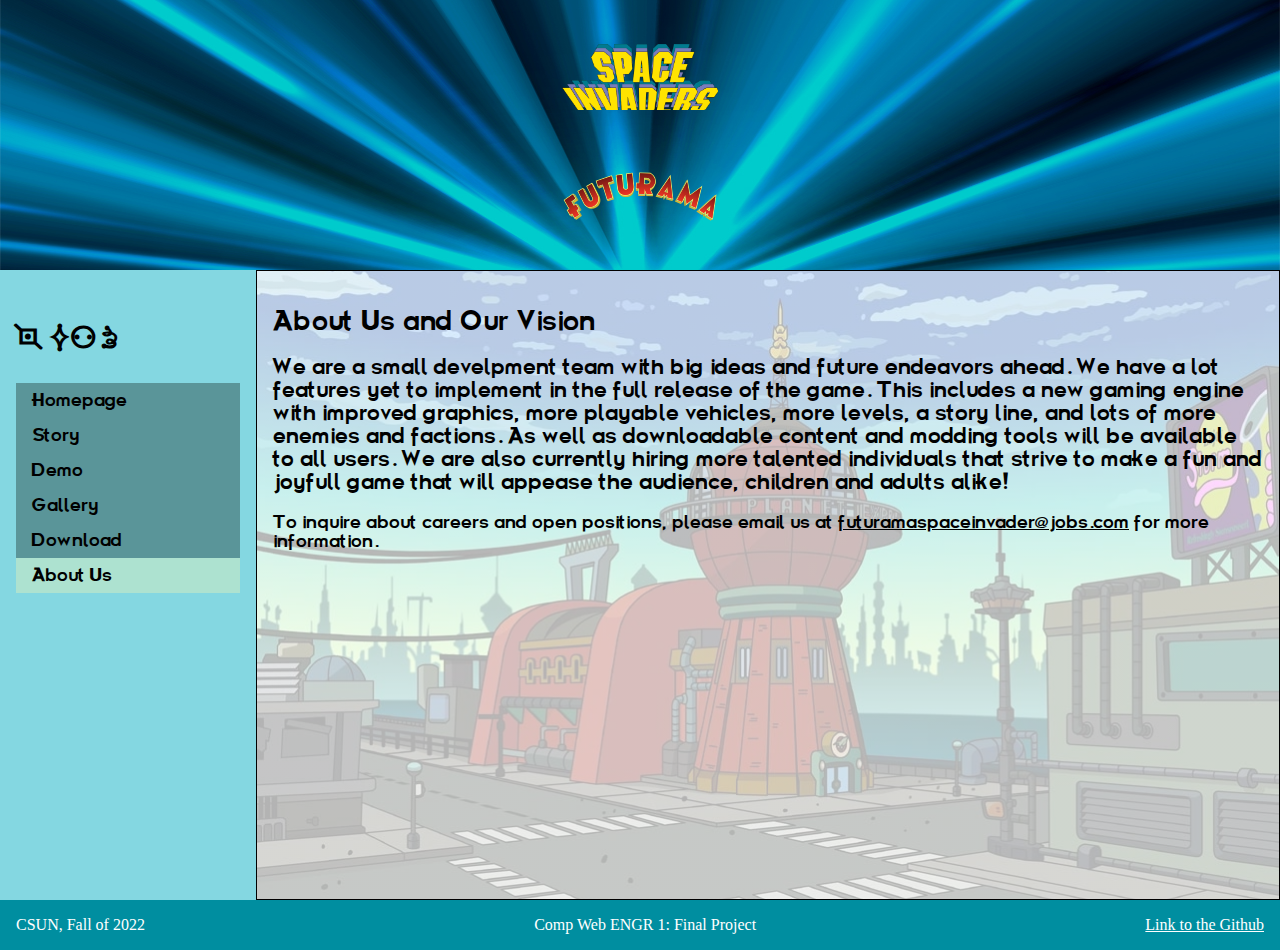
==== about.html @ a847e2ae "Create about.html" ====
<!DOCTYPE html>
<html>
  <head>
    <meta charset="utf-8" />
    <meta name="viewport" content="width=device-width, initial-scale=1.0" />
    <title>Space Invaders: Futurama Style!: About Us</title>
    <link href="css/style.css" rel="stylesheet" type="text/css" />
  </head>
  <body>
    <header>
      <div class="title1">
        <img src="assets/spaveInvaders.png" alt="Space Invaders" />
      </div>
      <div class="title2">
        <img src="assets/futuramaLogo.svg" alt="Futurama" />
      </div>
    </header>

    <div id="main">
      <div class="main-body">
        <h2 id>About Us and Our Vision</h2>
        <h3>
          <p>
            We are a small develpment team with big ideas and future endeavors
            ahead. We have a lot features yet to implement in the full release
            of the game. This includes a new gaming engine with improved
            graphics, more playable vehicles, more levels, a story line, and
            lots of more enemies and factions. As well as downloadable content
            and modding tools will be available to all users. We are also
            currently hiring more talented individuals that strive to make a fun
            and joyfull game that will appease the audience, children and adults
            alike!
          </p>
        </h3>

        <p>
          To inquire about careers and open positions, please email us at
          <u><bold>futuramaspaceinvader@jobs.com</bold></u> for more
          information.
        </p>
      </div>

      <nav role="navigation">
        <h2 id="navi">Menu</h2>
        <ul class="nav-bar">
          <li>
            <a href="index.html" title="Home of Space Invaders!">Homepage</a>
          </li>
          <li>
            <a href="story.html" title="Story of Space Invaders!">Story</a>
          </li>
          <li>
            <a href="demo.html" title="Demo of Space Invaders!">Demo</a>
          </li>
          <li>
            <a href="gallery.html" title="Gallery of Space Invaders!"
              >Gallery</a
            >
          </li>
          <li>
            <a href="download.html" title="Download Space Invaders!"
              >Download</a
            >
          </li>
          <li>
            <a class="active" href="about.html" title="About Space Invaders!"
              >About Us</a
            >
          </li>
        </ul>
      </nav>
    </div>

    <footer role="contentinfo">
      <div>CSUN, Fall of 2022</div>
      <div>Comp Web ENGR 1: Final Project</div>

      <div class="github">
        <a
          href="https://github.com/CrisNR/Space_Invaders"
          title="Github for Space Invaders"
          class="github"
          >Link to the Github</a
        >
      </div>
    </footer>
  </body>
</html>
---- css/style.css ----
/*Custom Futurama Fonts*/
@font-face {
  font-family: Futurama1;
  src: url(fr-title-webfont.woff);
}
@font-face {
  font-family: Futurama2;
  src: url(fr-bold-webfont.woff);
}
@font-face {
  font-family: Futurama3;
  src: url(fr-fal1-webfont.woff);
}
@font-face {
  font-family: Futurama4;
  src: url(fr-fal2-webfont.woff);
}

/*Template for all pages
Note: Frame for phaser game is also added here.*/
* {
    box-sizing: border-box; 
  }

  body {
    display: flex;
    min-height: 100vh;
    flex-direction: column;
    margin: 0;
  }
  #main {
    display: flex;
    flex: 1;
  }
  #main > .main-body {
    flex: 1;
  }

  .main-body, iframe {
    width: 830px;
    height: 630px;
    min-height: 0px;
    border: 1px solid black;
    margin: 0 auto;
    white-space: normal;
    align-items: center;
    justify-content: center;
  }

  iframe {
    display: block;
    border-style:none;
  }

  #main > nav {
    flex: 0 0 20vw;
    background: #84D7E1FF;
    order: -1;
  }

  header, footer, .main-body, nav{
    padding: 1em;
    overflow: auto;
  }

  /*
  Scale images of title to right size
  Applies to all pages
  
  Also adds background to header and puts
  in the right spot so be shown as the 
  Futurama title screen.
  */
header {
  display: flex;
  flex-direction: column;
  background-image: url("../assets/header-bg.jpg");
  background-size: 100% 350px;
  background-repeat:  no-repeat;
  background-position: center center;
  min-height: 30vh;
  align-items: center;
}

.title1, .title2 {
    width: 50%;
    height: auto;
    margin: auto;
    align-items: center;
    justify-content: center;
    text-align: center;
}


img {
    width: 25%;
    max-height: auto;
  }

/*
Appropriate style for our Footer
Applies to all pages.
*/

footer{
  display: flex;
  justify-content: space-between;
  height: 20hv;
  background-color: #008EA0FF;
  color: white;
}

.github {
  color: white;
}

/*
This applies to all items in the main
container
*/
#navi {
  font-family: Futurama3, Arial, sans-serif;
  font-size: 36px;
}

nav a{
  font-family: Futurama2, Arial, sans-serif;
}

.nav-bar {
  list-style-type: none;
  margin: 0;
  padding: 0;
  background-color: #5A9599FF;
}

li a {
  display: block;
  color: #000;
  padding: 8px 16px;
  text-decoration: none;
}

li a:hover {
  background-color: #1A5354FF;
  color: white;
}

.active {
  background-color: #ADE2D0FF;
  color: black;
}

.main-body {
  /*A quick fix to make the background image only.
  Did not want to mess around with the flex containers.*/
  background-image: linear-gradient(rgba(255,255,255,0.7), rgba(255,255,255,0.7)), url("../assets/planet-express.jpeg");
  background-size: cover;
  background-repeat:  no-repeat;
  background-position: center center;
  font-family: Futurama2, Arial, sans-serif;
}

.angry {
  display: block;
  width: 20%;
  height: auto;
  margin-left: auto;
  margin-right: auto;
}

/*Applies to story page, creating a 
scroll due to overlowing content.*/
.scroll-wrapper {
  display: flex;
  flex: 1;
  min-height: 0px;
}

.scroll {
  flex: 1;
  overflow: auto;
}

.scroll-details {
  padding: 20px;
}
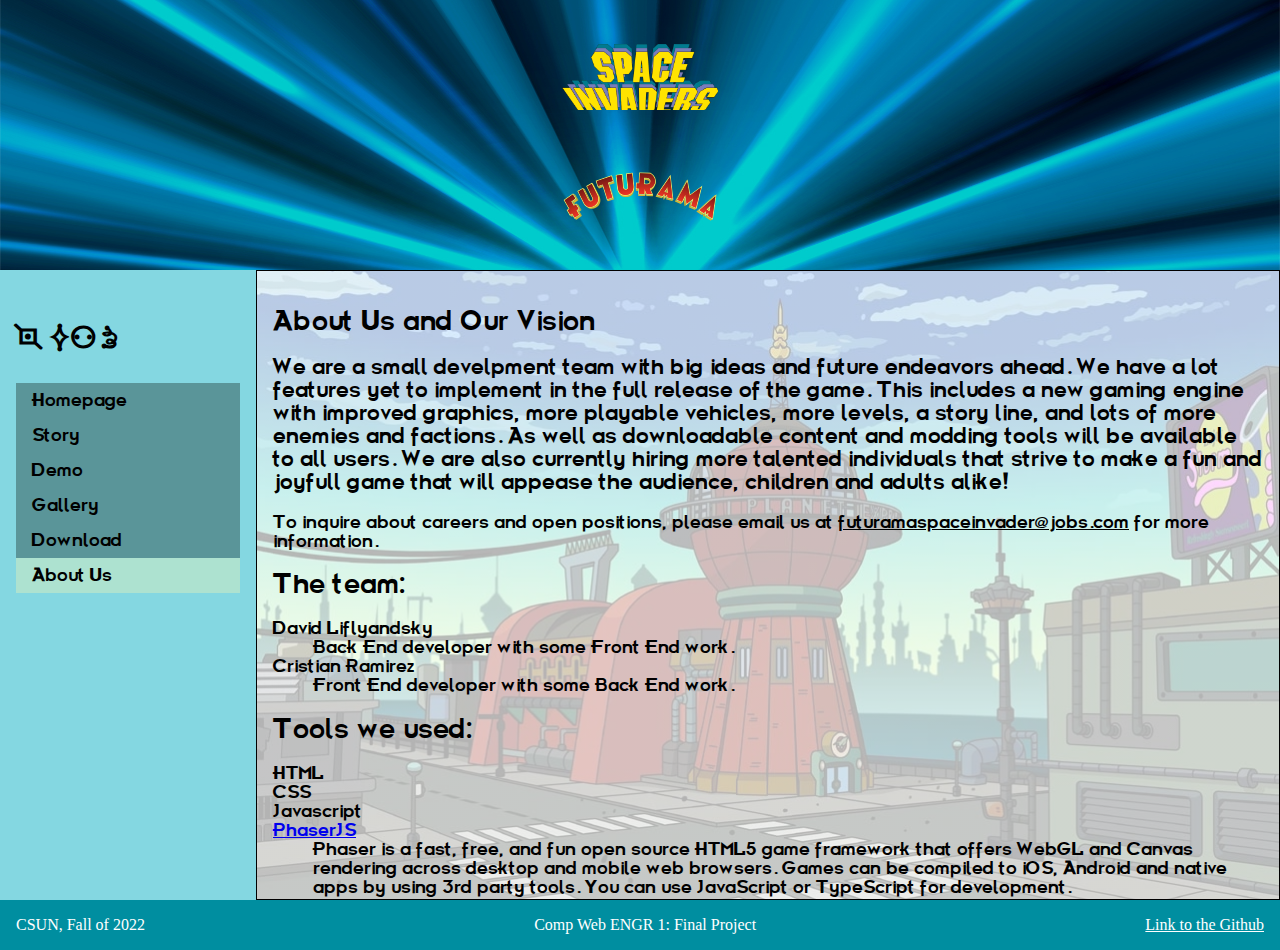
==== commit 5f6c5fd4: "Update about.html" ====
--- a/about.html
+++ b/about.html
@@ -38,6 +38,38 @@
           <u><bold>futuramaspaceinvader@jobs.com</bold></u> for more
           information.
         </p>
+        <h2>The team: </h2>
+        <dl>
+              <dt>David Liflyandsky</dt>
+              <dd>Back End developer with some Front End work.</dd>
+              <dt>Cristian Ramirez</dt>
+              <dd>Front End developer with some Back End work.</dd>
+        </dl>
+        <h2>Tools we used: </h2>
+        <dl>
+              <dt>HTML</dt>
+              <dt>CSS</dt>
+              <dt>Javascript</dt>
+              <dt><a href="https://phaser.io" target="_blank">PhaserJS</a></dt>
+              <dd>Phaser is a fast, free, and fun open source HTML5 game framework that offers 
+                WebGL and Canvas rendering across desktop and mobile web browsers. 
+                Games can be compiled to iOS, Android and native apps by using 3rd party tools. 
+                You can use JavaScript or TypeScript for development.</dd>
+              <dt><a href="https://howlerjs.com" target="_blank">HowlerJS</a></dt>
+              <dd>howler.js is an audio library for the modern web. It defaults to Web 
+                Audio API and falls back to HTML5 Audio. This makes working with audio in 
+                JavaScript easy and reliable across all platforms.</dd>
+              <dt><a href="https://www.electronjs.org" target="_blank">ElectronJS</a></dt>
+              <dd>Electron is a framework for building desktop applications using JavaScript, 
+                HTML, and CSS. By embedding Chromium and Node.js into its binary, Electron 
+                allows you to maintain one JavaScript codebase and create cross-platform apps 
+                that work on Windows, macOS, and Linux — no native development experience required.</dd>
+              <dt><a href="https://www.fontsquirrel.com" target="_blank">Font Squirrel</a></dt>
+              <dd>Font Squirrel is a website that allows the user to generate css files that contain
+                custom fonts, which in our case were the Futurama fonts. Once generated, you add it
+                to the assets folder and link it to either the html or css file and are free to use it.</dd>
+        </dl>
+        <p>Futurama was created by Matt Groening and owned by Fox (20th Century).</p>
       </div>
 
       <nav role="navigation">
--- a/css/style.css
+++ b/css/style.css
@@ -185,3 +185,51 @@
 .scroll-details {
   padding: 20px;
 }
+
+/*Align text for demo controls*/
+.game p{
+  text-align: center;
+}
+
+/*For download html*/
+.scroll-details .dlGame {
+  text-align: center;
+}
+
+.goodNews img {
+  width: 25%;
+  max-height: auto;
+}
+
+.goodNews {
+  text-align: center;
+}
+
+.downloadLink {
+  text-align: center;
+  padding-top: 1em;
+}
+
+.downloadLink a {
+  text-decoration: none;
+}
+
+.btn {
+  background-color: #008EA0FF;
+  border: none;
+  color: white;
+  padding: 12px 30px;
+  cursor: pointer;
+  font-size: 20px;
+}
+
+.btn:hover {
+  background-color: #1A5354FF;
+}
+
+/*For Gallery html*/
+.galleryP{
+
+  padding-top: 16px;
+  padding-bottom: 16px;
+}
